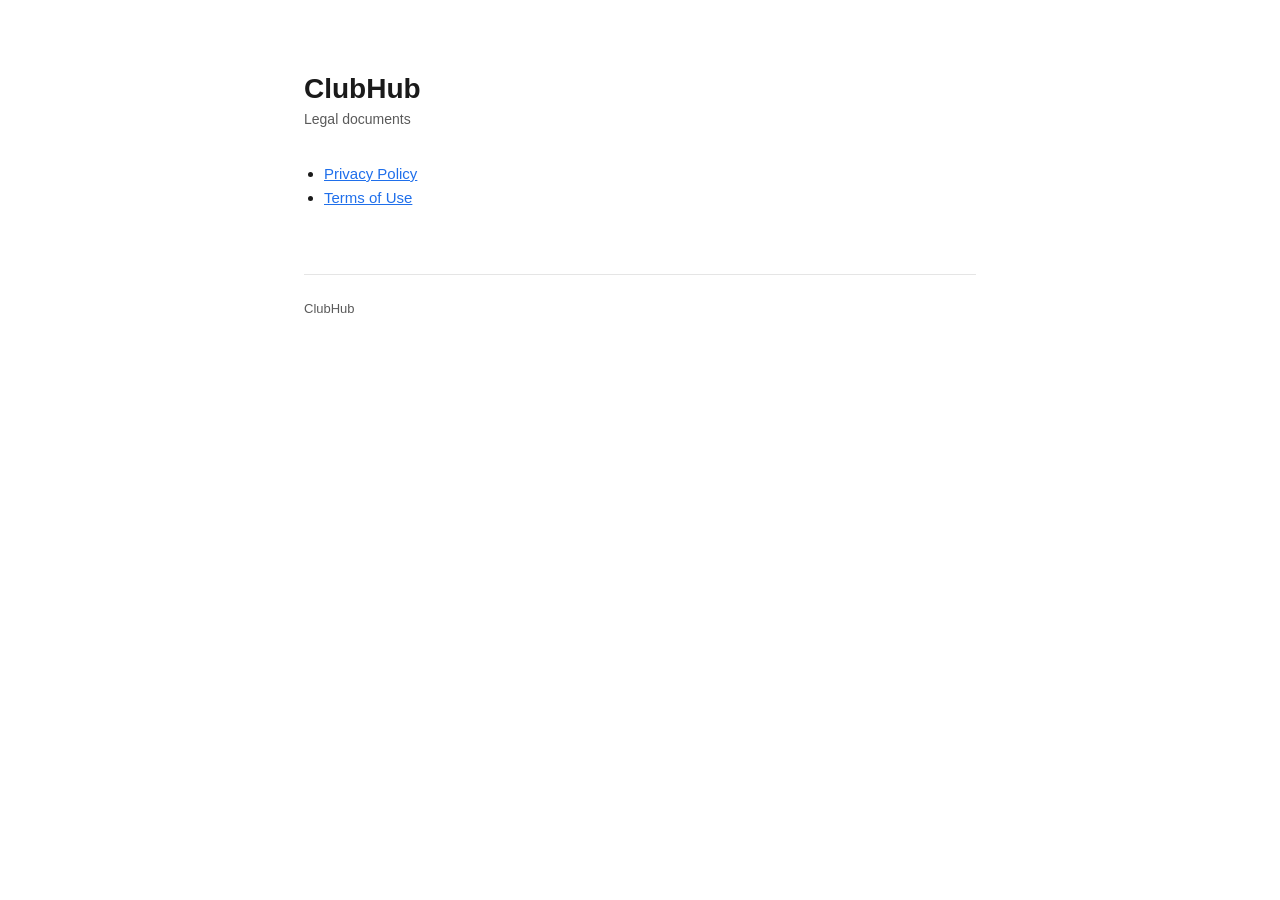
==== index.html @ f614a670 "Draft privacy policy and terms of use" ====
<!doctype html>
<html lang="en">
<head>
<meta charset="utf-8" />
<meta name="viewport" content="width=device-width, initial-scale=1" />
<title>ClubHub — Legal</title>
<link rel="stylesheet" href="style.css" />
</head>
<body>
<div class="wrap">
<h1>ClubHub</h1>
<p class="updated">Legal documents</p>
<ul>
<li><a href="privacy-policy.html">Privacy Policy</a></li>
<li><a href="terms.html">Terms of Use</a></li>
</ul>
<footer>ClubHub</footer>
</div>
</body>
</html>
---- style.css ----
:root {
    --bg: #ffffff;
    --text: #1a1a1a;
    --muted: #5a5a5a;
    --accent: #1f6feb;
    --border: #e5e5e5;
    --card: #f7f7f8;
}

@media (prefers-color-scheme: dark) {
    :root {
        --bg: #14151a;
        --text: #f0f0f2;
        --muted: #a3a3ab;
        --accent: #6ea8fe;
        --border: #2a2b32;
        --card: #1c1d24;
    }
}

* {
    box-sizing: border-box;
}

body {
    margin: 0;
    background: var(--bg);
    color: var(--text);
    font-family: -apple-system, BlinkMacSystemFont, 'Segoe UI', Roboto, Helvetica, Arial, sans-serif;
    line-height: 1.6;
}

.wrap {
    max-width: 720px;
    margin: 0 auto;
    padding: 48px 24px 96px;
}

.updated {
    color: var(--muted);
    font-size: 14px;
    margin-top: -8px;
    margin-bottom: 32px;
}

h1 {
    font-size: 28px;
    margin-bottom: 4px;
}

h2 {
    font-size: 19px;
    margin-top: 40px;
    margin-bottom: 8px;
    border-top: 1px solid var(--border);
    padding-top: 24px;
}

h2:first-of-type {
    border-top: none;
    padding-top: 0;
}

p,
li {
    color: var(--text);
    font-size: 15px;
}

ul {
    padding-left: 20px;
}

a {
    color: var(--accent);
}

.note {
    background: var(--card);
    border: 1px solid var(--border);
    border-radius: 8px;
    padding: 12px 16px;
    font-size: 13px;
    color: var(--muted);
    margin-top: 40px;
}

.placeholder {
    background: rgba(255, 200, 0, 0.18);
    border-bottom: 1px dashed #b98900;
    padding: 0 2px;
}

.home-link {
    display: inline-block;
    margin-bottom: 24px;
    font-size: 14px;
}

footer {
    margin-top: 64px;
    padding-top: 24px;
    border-top: 1px solid var(--border);
    color: var(--muted);
    font-size: 13px;
}
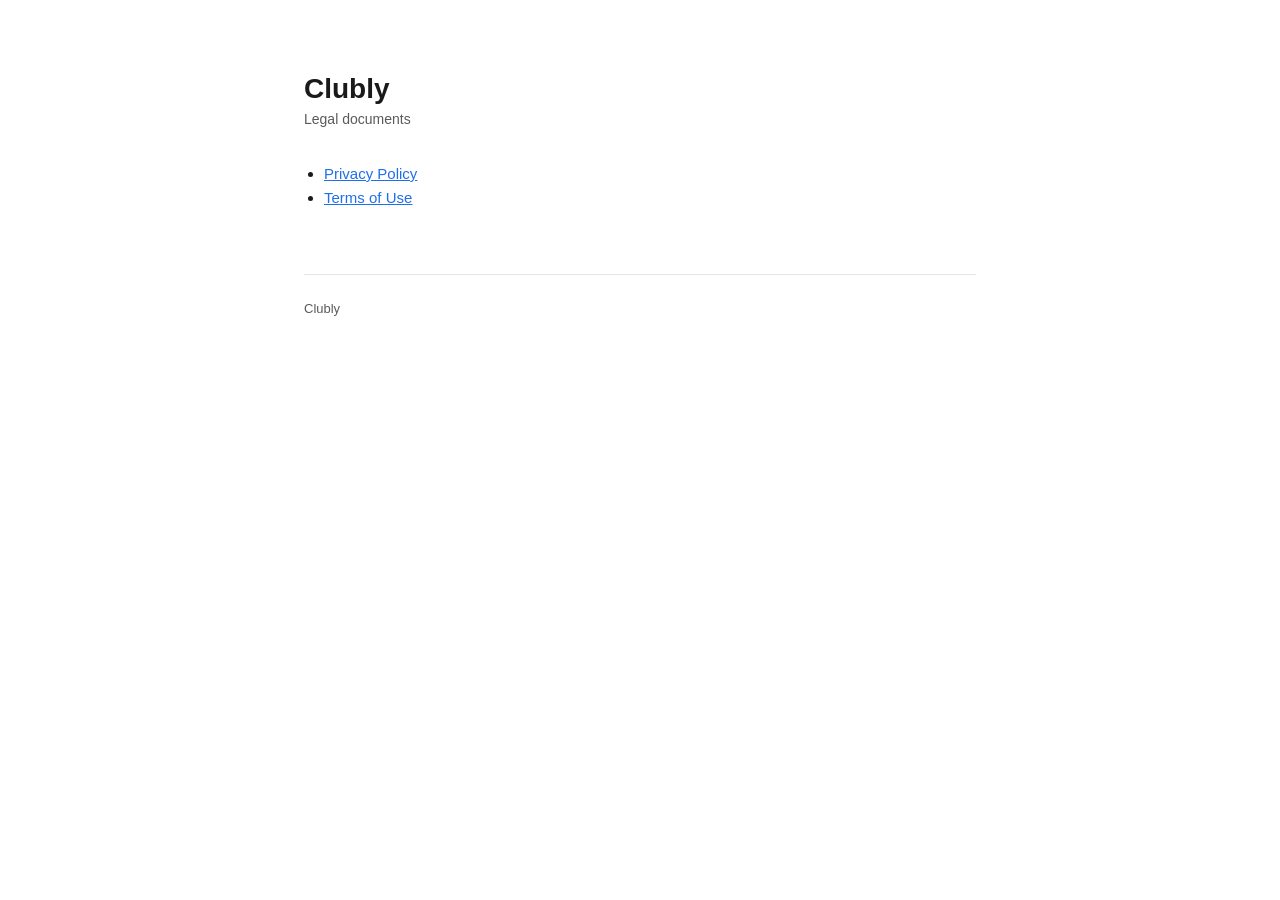
==== commit fbf884b4: "Rename app to Clubly" ====
--- a/index.html
+++ b/index.html
@@ -3,18 +3,18 @@
 <head>
 <meta charset="utf-8" />
 <meta name="viewport" content="width=device-width, initial-scale=1" />
-<title>ClubHub — Legal</title>
+<title>Clubly — Legal</title>
 <link rel="stylesheet" href="style.css" />
 </head>
 <body>
 <div class="wrap">
-<h1>ClubHub</h1>
+<h1>Clubly</h1>
 <p class="updated">Legal documents</p>
 <ul>
 <li><a href="privacy-policy.html">Privacy Policy</a></li>
 <li><a href="terms.html">Terms of Use</a></li>
 </ul>
-<footer>ClubHub</footer>
+<footer>Clubly</footer>
 </div>
 </body>
 </html>
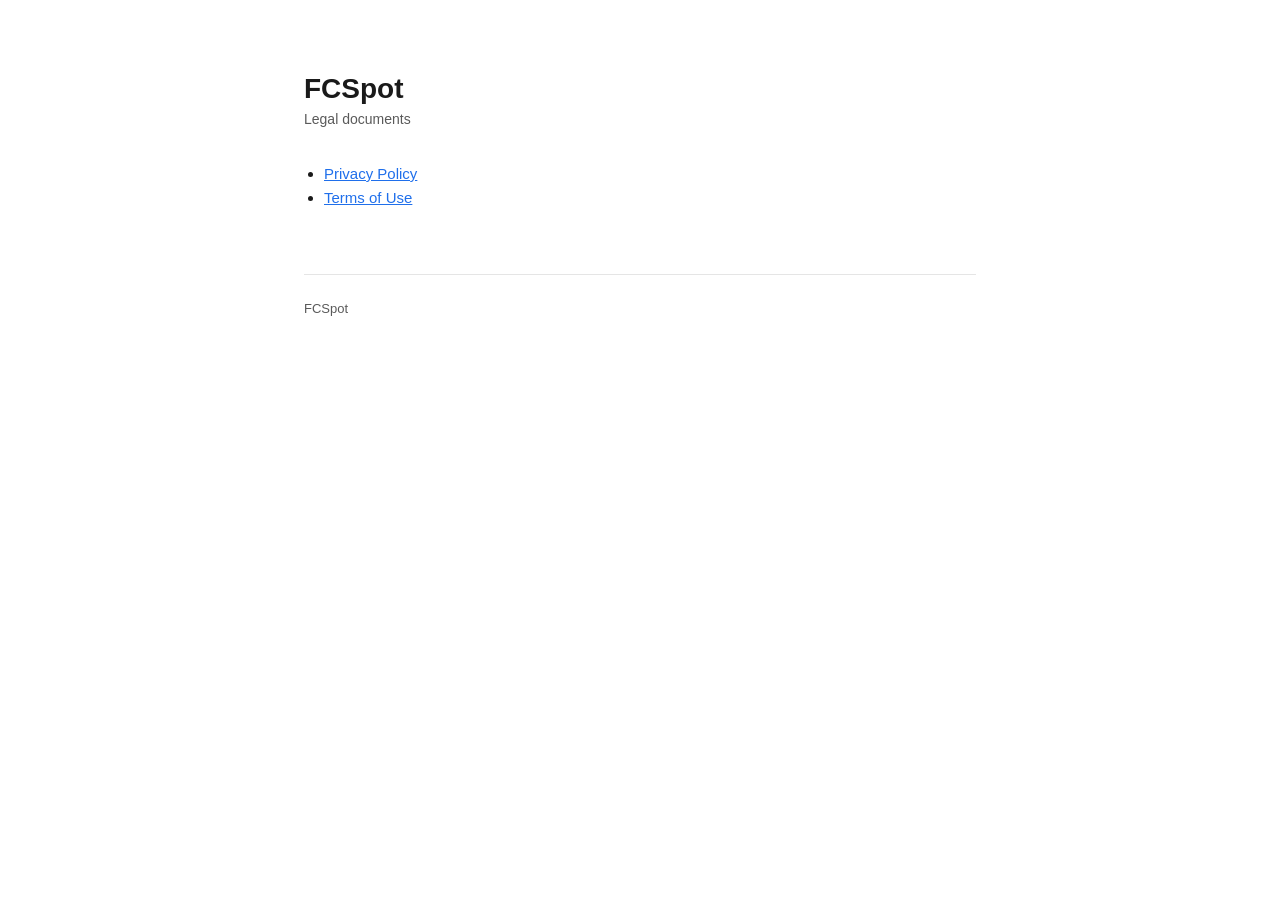
==== commit 67e6c795: "Rename app references from Clubly to FCSpot Co-Authored-By: Claude Sonnet 5 <noreply@anthropic.com>" ====
--- a/index.html
+++ b/index.html
@@ -3,18 +3,18 @@
 <head>
 <meta charset="utf-8" />
 <meta name="viewport" content="width=device-width, initial-scale=1" />
-<title>Clubly — Legal</title>
+<title>FCSpot — Legal</title>
 <link rel="stylesheet" href="style.css" />
 </head>
 <body>
 <div class="wrap">
-<h1>Clubly</h1>
+<h1>FCSpot</h1>
 <p class="updated">Legal documents</p>
 <ul>
 <li><a href="privacy-policy.html">Privacy Policy</a></li>
 <li><a href="terms.html">Terms of Use</a></li>
 </ul>
-<footer>Clubly</footer>
+<footer>FCSpot</footer>
 </div>
 </body>
 </html>
